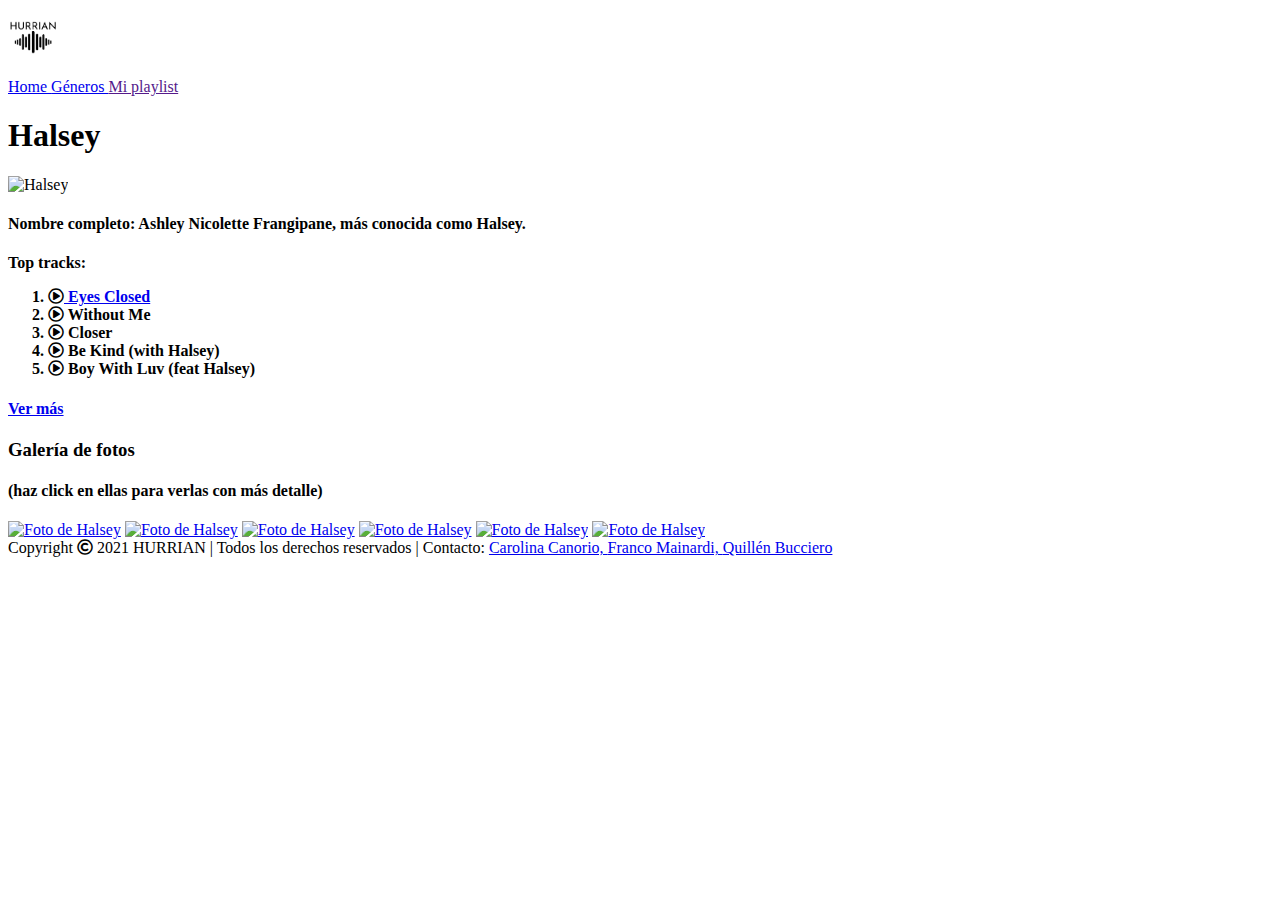
==== artist.html @ 6b24c834 "cambie nombre" ====
<!DOCTYPE html>
<html lang="en">
<head>
    <meta charset="UTF-8">
    <meta http-equiv="X-UA-Compatible" content="IE=edge">
    <meta name="viewport" content="width=device-width, initial-scale=1.0">
    <link rel="stylesheet" href="https://cdnjs.cloudflare.com/ajax/libs/font-awesome/5.15.2/css/all.min.css">
    <link href="https://fonts.googleapis.com/css2?family=Josefin+Sans:wght@300;400&display=swap" rel="stylesheet">
    <link rel="stylesheet" href="../proyecto_integrador/css/styles.css">
    <title>Artista</title>
</head>
<body>

    <header>
        <img width="50px" class="logo" src="./img/logo.hurrian.negro.png" alt="Logo Hurrian">
        <p><a class="pre" href="index.html">  Home  </a><a class="pre2"  href="genres.html">  Géneros  </a><a  class="pre3" href="">  Mi playlist  </a></p>
</header>

<section class="artisthalsey">
    <h1 class="she">Halsey</h1>
</section>

<section class="artist">
    <div class="imgartist">
        <img width="400px" src="../proyecto_integrador/img/halsey.jpg" alt="Halsey">
    </div>
    <div class="contenido">
        <h4 class="she2">Nombre completo: Ashley Nicolette Frangipane, más conocida como Halsey.</h4>
        <h4 class="she2">Top tracks:
            <ol class="toptracks">
                <li class="top"><i class="far fa-play-circle"></i><a class="hal" href="detail_track.html"> Eyes Closed</a></li>
                <li class="top"><i class="far fa-play-circle"></i> Without Me</li>
                <li class="top"><i class="far fa-play-circle"></i> Closer</li>
                <li class="top"><i class="far fa-play-circle"></i> Be Kind (with Halsey)</li>
                <li class="top"><i class="far fa-play-circle"></i> Boy With Luv (feat Halsey)</li>
            </ol>
        </h4>
        <h4 class="she2"> <a class="halsi" href="http://www.iamhalsey.com/">Ver más</a></h4>
    </div>
</section>

<section class="galeria">
    <h3 class="biblioteca">Galería de fotos</h3>
    <h4 class="she3">(haz click en ellas para verlas con más detalle)</h4>
    <a href="https://wildcatvoice.org/wp-content/uploads/2018/05/AJLlDp0Zbgs6M82GycvP_GMXlyRgTvAe3eKf0FqkYgs900-mo-c-c0xffffffff-rj-k-no.jpg"><img width="219" class="galeria1" src="../proyecto_integrador/img/halsey2.jpg" alt="Foto de Halsey"></a>
    <a href="https://thecentraltrend.com/wp-content/uploads/2020/01/halsey-900x900.jpg"><img width="219" class="galeria1" src="../proyecto_integrador/img/halsey3.jpg" alt="Foto de Halsey"></a>
    <a href="https://umomag.com/wp-content/uploads/2020/07/halsey-x-magnum-embajadora-global-03-umomag.jpg"><img width="219" class="galeria1" src="../proyecto_integrador/img/halsey4.jpg" alt="Foto de Halsey"></a>
    <a href="https://lastfm.freetls.fastly.net/i/u/900x0/68692166f785b68fa8b00d68200b51d8.jpg"><img width="219" class="galeria1" src="../proyecto_integrador/img/halsey5.jpg" alt="Foto de Halsey"></a>
    <a href="https://ramseyrampage.com/wp-content/uploads/2020/01/Halsey-900x900.jpg"><img width="219" class="galeria1" src="../proyecto_integrador/img/halsey6.jpg" alt="Foto de Halsey"></a>
    <a href=https://yt3.ggpht.com/ytc/AAUvwngSvvbvAsrlJxe_ygGzA_3UEAbtnC7GjGS8wyS0hg=s900-c-k-c0x00ffffff-no-rj""><img width="218" class="galeria1" src="../proyecto_integrador/img/halsey7.jpg" alt="Foto de Halsey"></a>
</section>

<footer>Copyright <i class="far fa-copyright"></i> 2021 HURRIAN | Todos los derechos reservados |
    Contacto: <a class="foot" href="mailto:ccanoriohellwing@udesa.edu.ar">Carolina Canorio, </a> <a class="foot" href="mailto:fmainardi@udesa.edu.ar">Franco Mainardi, </a><a class="foot" href="mailto:abuccierorodriguez@udesa.edu.ar">Quillén Bucciero</a>
</footer>
</body>
</html>
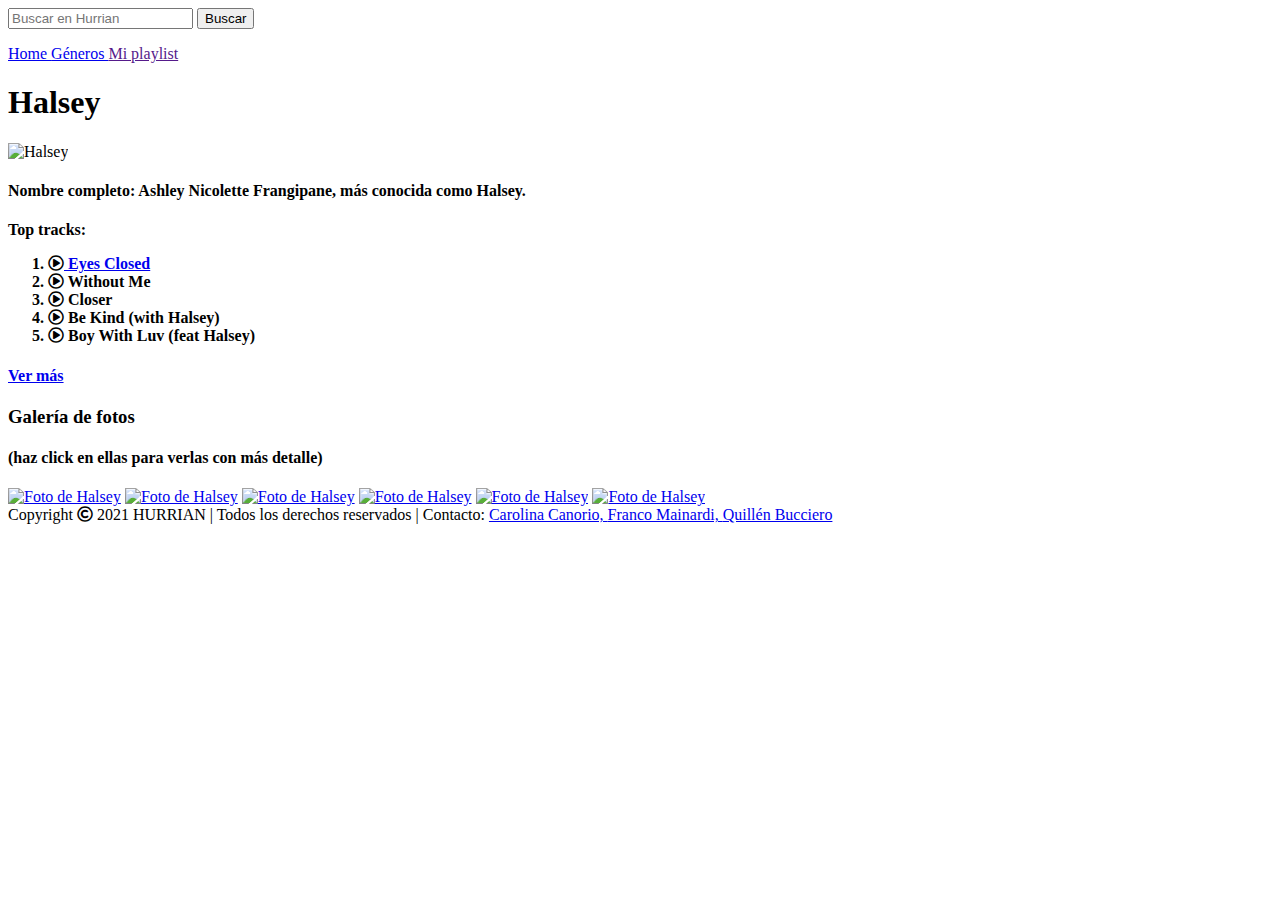
==== commit a44e31d7: "Merge branch 'master' of https://github.com/carocanorio/proyecto_integrador" ====
--- a/artist.html
+++ b/artist.html
@@ -10,45 +10,49 @@
     <title>Artista</title>
 </head>
 <body>
+    <header>
+        <form action="search-results.html" method="GET">
+            <input type="search" name="Buscar" placeholder="Buscar en Hurrian">
+            <button type="submit">Buscar</button>
+        </form>
+        <div class="menu">
+            <p><a class="pre" href="index.html">  Home  </a><a class="pre2"  href="genres.html">  Géneros  </a><a  class="pre3" href="">  Mi playlist  </a></p>
+        </div>
+    </header>
 
-    <header>
-        <img width="50px" class="logo" src="./img/logo.hurrian.negro.png" alt="Logo Hurrian">
-        <p><a class="pre" href="index.html">  Home  </a><a class="pre2"  href="genres.html">  Géneros  </a><a  class="pre3" href="">  Mi playlist  </a></p>
-</header>
+    <section class="artisthalsey">
+        <h1 class="she">Halsey</h1>
+    </section>
+    
+    <section class="artist">
+        <div class="imgartist">
+            <img width="400px" src="../proyecto_integrador/img/halsey.jpg" alt="Halsey">
+        </div>
+        <div class="contenido">
+            <h4 class="she2">Nombre completo: Ashley Nicolette Frangipane, más conocida como Halsey.</h4>
+            <h4 class="she2">Top tracks:
+                <ol class="toptracks">
+                    <li class="top"><i class="far fa-play-circle"></i><a class="hal" href="detail_track.html"> Eyes Closed</a></li>
+                    <li class="top"><i class="far fa-play-circle"></i> Without Me</li>
+                    <li class="top"><i class="far fa-play-circle"></i> Closer</li>
+                    <li class="top"><i class="far fa-play-circle"></i> Be Kind (with Halsey)</li>
+                    <li class="top"><i class="far fa-play-circle"></i> Boy With Luv (feat Halsey)</li>
+                </ol>
+            </h4>
+            <h4 class="she2"> <a class="halsi" href="http://www.iamhalsey.com/">Ver más</a></h4>
+        </div>
+    </section>
 
-<section class="artisthalsey">
-    <h1 class="she">Halsey</h1>
-</section>
-
-<section class="artist">
-    <div class="imgartist">
-        <img width="400px" src="../proyecto_integrador/img/halsey.jpg" alt="Halsey">
-    </div>
-    <div class="contenido">
-        <h4 class="she2">Nombre completo: Ashley Nicolette Frangipane, más conocida como Halsey.</h4>
-        <h4 class="she2">Top tracks:
-            <ol class="toptracks">
-                <li class="top"><i class="far fa-play-circle"></i><a class="hal" href="detail_track.html"> Eyes Closed</a></li>
-                <li class="top"><i class="far fa-play-circle"></i> Without Me</li>
-                <li class="top"><i class="far fa-play-circle"></i> Closer</li>
-                <li class="top"><i class="far fa-play-circle"></i> Be Kind (with Halsey)</li>
-                <li class="top"><i class="far fa-play-circle"></i> Boy With Luv (feat Halsey)</li>
-            </ol>
-        </h4>
-        <h4 class="she2"> <a class="halsi" href="http://www.iamhalsey.com/">Ver más</a></h4>
-    </div>
-</section>
-
-<section class="galeria">
-    <h3 class="biblioteca">Galería de fotos</h3>
-    <h4 class="she3">(haz click en ellas para verlas con más detalle)</h4>
-    <a href="https://wildcatvoice.org/wp-content/uploads/2018/05/AJLlDp0Zbgs6M82GycvP_GMXlyRgTvAe3eKf0FqkYgs900-mo-c-c0xffffffff-rj-k-no.jpg"><img width="219" class="galeria1" src="../proyecto_integrador/img/halsey2.jpg" alt="Foto de Halsey"></a>
-    <a href="https://thecentraltrend.com/wp-content/uploads/2020/01/halsey-900x900.jpg"><img width="219" class="galeria1" src="../proyecto_integrador/img/halsey3.jpg" alt="Foto de Halsey"></a>
-    <a href="https://umomag.com/wp-content/uploads/2020/07/halsey-x-magnum-embajadora-global-03-umomag.jpg"><img width="219" class="galeria1" src="../proyecto_integrador/img/halsey4.jpg" alt="Foto de Halsey"></a>
-    <a href="https://lastfm.freetls.fastly.net/i/u/900x0/68692166f785b68fa8b00d68200b51d8.jpg"><img width="219" class="galeria1" src="../proyecto_integrador/img/halsey5.jpg" alt="Foto de Halsey"></a>
-    <a href="https://ramseyrampage.com/wp-content/uploads/2020/01/Halsey-900x900.jpg"><img width="219" class="galeria1" src="../proyecto_integrador/img/halsey6.jpg" alt="Foto de Halsey"></a>
-    <a href=https://yt3.ggpht.com/ytc/AAUvwngSvvbvAsrlJxe_ygGzA_3UEAbtnC7GjGS8wyS0hg=s900-c-k-c0x00ffffff-no-rj""><img width="218" class="galeria1" src="../proyecto_integrador/img/halsey7.jpg" alt="Foto de Halsey"></a>
-</section>
+    <section class="galeria">
+        <h3 class="biblioteca">Galería de fotos</h3>
+        <h4 class="she3">(haz click en ellas para verlas con más detalle)</h4>
+        <a href="https://wildcatvoice.org/wp-content/uploads/2018/05/AJLlDp0Zbgs6M82GycvP_GMXlyRgTvAe3eKf0FqkYgs900-mo-c-c0xffffffff-rj-k-no.jpg"><img width="219" class="galeria1" src="../proyecto_integrador/img/halsey2.jpg" alt="Foto de Halsey"></a>
+        <a href="https://thecentraltrend.com/wp-content/uploads/2020/01/halsey-900x900.jpg"><img width="219" class="galeria1" src="../proyecto_integrador/img/halsey3.jpg" alt="Foto de Halsey"></a>
+        <a href="https://umomag.com/wp-content/uploads/2020/07/halsey-x-magnum-embajadora-global-03-umomag.jpg"><img width="219" class="galeria1" src="../proyecto_integrador/img/halsey4.jpg" alt="Foto de Halsey"></a>
+        <a href="https://lastfm.freetls.fastly.net/i/u/900x0/68692166f785b68fa8b00d68200b51d8.jpg"><img width="219" class="galeria1" src="../proyecto_integrador/img/halsey5.jpg" alt="Foto de Halsey"></a>
+        <a href="https://ramseyrampage.com/wp-content/uploads/2020/01/Halsey-900x900.jpg"><img width="219" class="galeria1" src="../proyecto_integrador/img/halsey6.jpg" alt="Foto de Halsey"></a>
+        <a href=https://yt3.ggpht.com/ytc/AAUvwngSvvbvAsrlJxe_ygGzA_3UEAbtnC7GjGS8wyS0hg=s900-c-k-c0x00ffffff-no-rj""><img width="218" class="galeria1" src="../proyecto_integrador/img/halsey7.jpg" alt="Foto de Halsey"></a>
+    </section>
 
 <footer>Copyright <i class="far fa-copyright"></i> 2021 HURRIAN | Todos los derechos reservados |
     Contacto: <a class="foot" href="mailto:ccanoriohellwing@udesa.edu.ar">Carolina Canorio, </a> <a class="foot" href="mailto:fmainardi@udesa.edu.ar">Franco Mainardi, </a><a class="foot" href="mailto:abuccierorodriguez@udesa.edu.ar">Quillén Bucciero</a>
